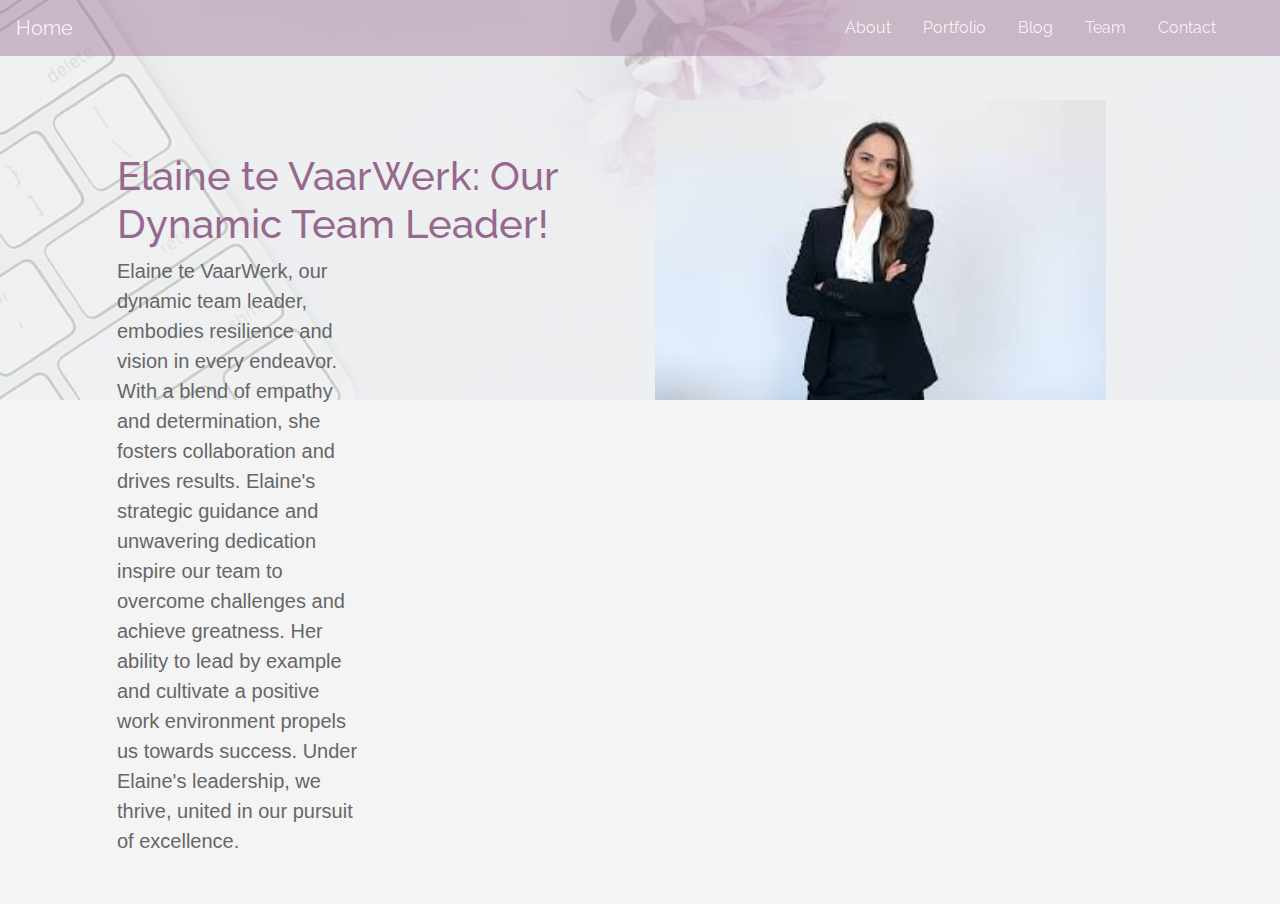
==== elaine.html @ 9a52df8c "first commit" ====
<!DOCTYPE html>
<html lang="en">
<head>
	<title>Bootstrap 5 landing page</title>
	 <!-- add bootstrap css file -->

      <link rel="stylesheet" type="text/css" href="css/bootstrap.min.css">
      <link rel="stylesheet" type="text/css" href="css/main.css">

</head>
<body>
  <!-- navbar -->

  <nav class="navbar navbar-expand-lg fixed-top ">
	  <a class="navbar-brand" href="index.html">Home</a>
	  <button class="navbar-toggler" type="button" data-toggle="collapse" data-target="#navbarSupportedContent" aria-controls="navbarSupportedContent" aria-expanded="false" aria-label="Toggle navigation">
	    <span class="navbar-toggler-icon"></span>
	  </button>

	  <div class="collapse navbar-collapse " id="navbarSupportedContent">
	    <ul class="navbar-nav mr-4">
	      
	      <li class="nav-item">
	        <a class="nav-link" data-value="about" href="index.html#about">About</a>
	      </li>
	      <li class="nav-item">
	        <a class="nav-link " data-value="portfolio" href="index.html#portfolio">Portfolio</a>
	      </li>
	      <li class="nav-item">
	        <a class="nav-link " data-value="blog" href="index.html#blog">Blog</a>
	      </li>
	      <li class="nav-item">
	        <a class="nav-link " data-value="team" href="index.html#team">
	        Team</a>
	      </li>
	      <li class="nav-item">
	        <a class="nav-link " data-value="contact" href="index.html#contact">Contact</a>
	      </li>
	    </ul>
	    
	  </div>
</nav>
<!-- header -->
<header class="header ">
  <div class="overlay"></div>
   <div class="container">
   	  <div class="row">
   	  	<div class="col-lg-6 col-md-6 col-sm-12">
	   	  <div class="description ">
	  	<h1>
            Elaine te VaarWerk: Our Dynamic Team Leader!
        </h1>
	  		<p>
                Elaine te VaarWerk, our dynamic team leader, embodies resilience and vision in every endeavor.
                With a blend of empathy and determination, she fosters collaboration and drives results. Elaine's 
                strategic guidance and unwavering dedication inspire our team to overcome challenges and achieve
                greatness. Her ability to lead by example and cultivate a positive work environment propels us 
                towards success. Under Elaine's leadership, we thrive, united in our pursuit of excellence.</p>
	  	
	  </div>
	   	</div>
	   	<div class="col-lg-6 col-md-6 col-sm-12">
	   		<img src="images/lady2.jpg" class="" alt="Pravish Gordan" style="height: 300px; margin-top: 100px;">
	   	</div>
	   </div>
   </div>
  
</header>
---- css/main.css ----
@import url('https://fonts.googleapis.com/css?family=Raleway');

body{
	padding: 0;
	margin: 0;
	background:#f4f4f4;

}
html,h1,h2,h3,h4,h5,h6,a{
	font-family: "Raleway";
}

::-webkit-scrollbar {
  width: 20px;
}

/* Track */
::-webkit-scrollbar-track {
  box-shadow: inset 0 0 5px grey;
  border-radius: 10px;
}
::-webkit-scrollbar{width : 15px;  }
/* Handle */
::-webkit-scrollbar-thumb {
  background: rgb(138, 49, 156);
  border-radius: 10px;
}

.navbar{
	background:#96688e69;
}
.nav-link , .navbar-brand{
	color: #f4f4f4;
	cursor: pointer;
}
.nav-link{
	margin-right: 1em !important;
}
.nav-link:hover{
	background: #f4f4f4;
	color:#96688e;

}
.navbar-collapse{
 justify-content: flex-end;
}
.navbar-toggler{
  background:#fff !important;
}

/*header style*/
.header{
	position: relative;
	background-image: url('../images/background.jpg');

	background-size: cover;
	background-position: center;
}
.overlay{
	position: absolute;
	min-height: 100%;
	min-width: 100%;
	left: 0;
	top: 0;
	background: rgba(244, 244, 244, 0.79);
}
.description{
    position: absolute;
    top: 30%;
    margin: auto;
    padding: 2em;

}
.description h1{
	color:#96688e ;
}
.description p{
	color:#666;
	font-size: 20px;
	width: 50%;
	line-height: 1.5;
}
.description button{
	border:1px  solid #96688e;
	background:#96688e;
	color:#fff;
}
.about{
	margin: 4em 0;
	padding: 1em;
	position: relative;
}
.about h1{
	color:#96688e;
	margin: 2em;
}
.about img{
	height: 100%;
    width: 100%;
    border-radius: 50%
}
.about span{
	display: block;
	color: #888;
	position: absolute;
	left: 115px;
}
.about .desc{
	padding: 2em;
	border-left:4px solid #8c1071;
}
.about .desc h3{
	color: #8c1071;
}
.about .desc p{
	line-height:2;
	color:#888;
}


/*Portfolio*/
.portfolio{
	margin: 4em 0;
    position: relative;	
}
.portfolio h1{
	color:#96688e;
	margin: 2em;	
}
.portfolio img{
	 height: 15rem;
	 width: 100%;
	 margin: 1em;

	

}

/*blog style*/

.blog{
	margin: 4em 0;
	position: relative;	
}
.blog h1{
	color:#96688e;
	margin: 2em;	
}
.blog .card{
	box-shadow: 0 0 20px #ccc;
}
.blog .card img{
	width: 100%;
	height: 12em;
}
@media and (max-width: 768px){
 .team .item img{
 	width: 100%;
 }	
}
.blog .card-title{
	color:#96688e;
	 
}
.blog .card-body{
	padding: 1em;
}
.team{
	margin: 4em 0;
	position: relative;

}
.team h1{
	color:#96688e;
	margin: 2em;	
}
.team .item{
	position: relative;
	overflow: hidden;	
}
.team .des{
	background: #96688e;
	color: #fff;
	text-align: center;
	border-top-right-radius: 93%;
	transition:.3s ease-in-out;
	position: absolute;
	width: 88%;
	bottom: 24px;


}
.team .item:hover .des{
	height: 100%;
	background:#1b02207d;
    position: absolute;
	width: 89%;
	padding: 5em;
	top: 0;
	border-top-right-radius: 0;
}
.contact-form{
	margin: 6em 0;
	position: relative;		
}

.contact-form h1{
	padding:2em 1px;
	color: #96688e; 
}
.contact-form .right{
	max-width: 600px;
}
.contact-form .right .btn-secondary{
	background:  #96688e;
	color: #fff;
	border:0;
}
.contact-form .right .form-control::placeholder{
	color: #888;
	font-size: 16px;
}
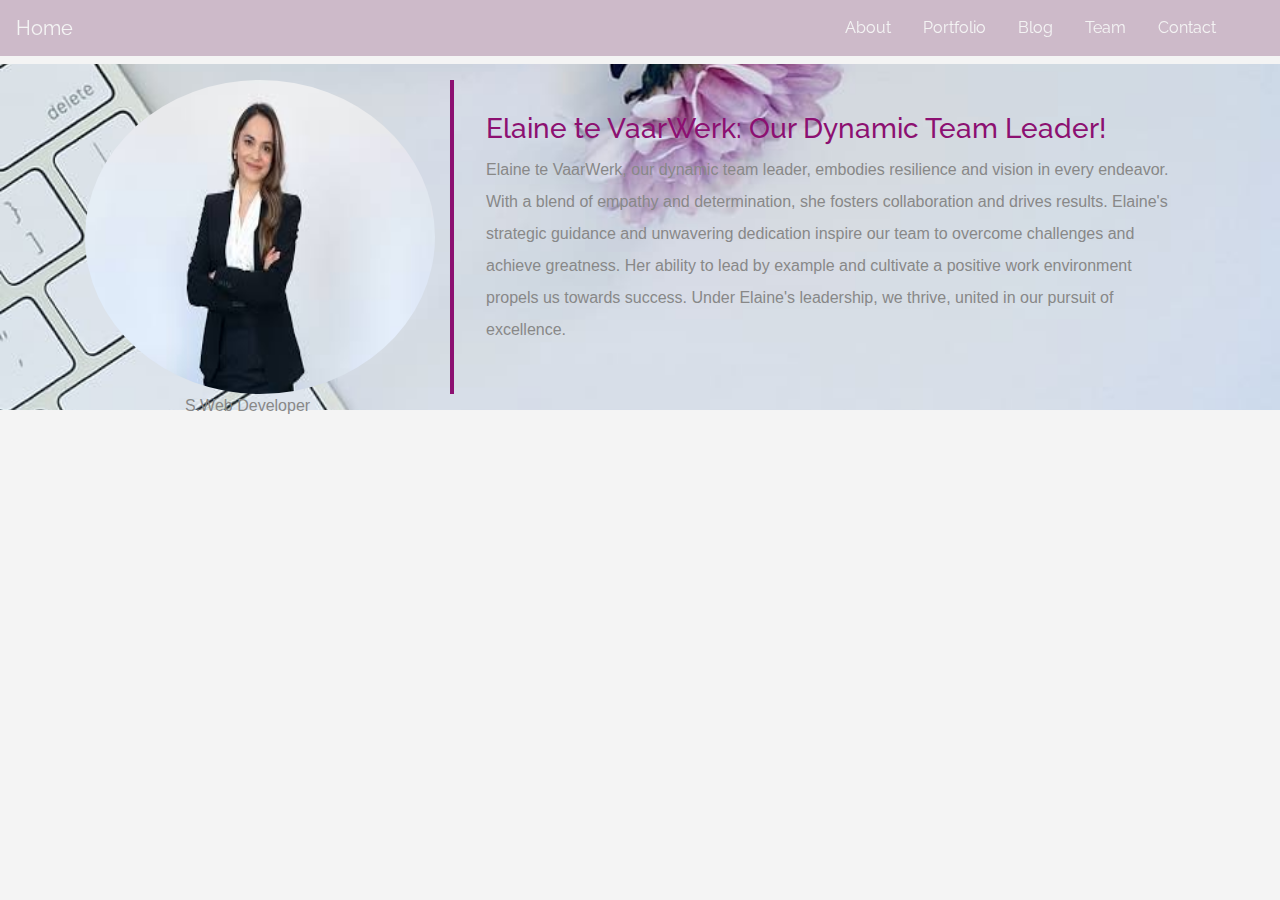
==== commit 3048a4b7: "Design changes" ====
--- a/elaine.html
+++ b/elaine.html
@@ -39,30 +39,28 @@
 	    </ul>
 	    
 	  </div>
-</nav>
-<!-- header -->
+</nav> 
+   <!-- header -->
 <header class="header ">
-  <div class="overlay"></div>
-   <div class="container">
-   	  <div class="row">
-   	  	<div class="col-lg-6 col-md-6 col-sm-12">
-	   	  <div class="description ">
-	  	<h1>
-            Elaine te VaarWerk: Our Dynamic Team Leader!
-        </h1>
-	  		<p>
-                Elaine te VaarWerk, our dynamic team leader, embodies resilience and vision in every endeavor.
-                With a blend of empathy and determination, she fosters collaboration and drives results. Elaine's 
-                strategic guidance and unwavering dedication inspire our team to overcome challenges and achieve
-                greatness. Her ability to lead by example and cultivate a positive work environment propels us 
-                towards success. Under Elaine's leadership, we thrive, united in our pursuit of excellence.</p>
-	  	
-	  </div>
-	   	</div>
-	   	<div class="col-lg-6 col-md-6 col-sm-12">
-	   		<img src="images/lady2.jpg" class="" alt="Pravish Gordan" style="height: 300px; margin-top: 100px;">
-	   	</div>
-	   </div>
-   </div>
+	<div class="about" id="about">
+	 <div class="container">
+		 <div class="row">
+			 <div class="col-lg-4 col-md-4 col-sm-12">
+				 <img src="images/lady2.jpg" class="img-fluid">
+				 <span class="text-justify">S.Web Developer</span>
+			 </div>
+			 <div class="col-lg-8 col-md-8 col-sm-12 desc">
+			   
+				 <h3>Elaine te VaarWerk: Our Dynamic Team Leader!</h3>
+				 <p>
+					Elaine te VaarWerk, our dynamic team leader, embodies resilience and vision in every endeavor.
+					With a blend of empathy and determination, she fosters collaboration and drives results. Elaine's 
+					strategic guidance and unwavering dedication inspire our team to overcome challenges and achieve
+					greatness. Her ability to lead by example and cultivate a positive work environment propels us 
+					towards success. Under Elaine's leadership, we thrive, united in our pursuit of excellence.</p> 
+			 </div>
+		 </div>
+	 </div>
+ </div>
   
 </header>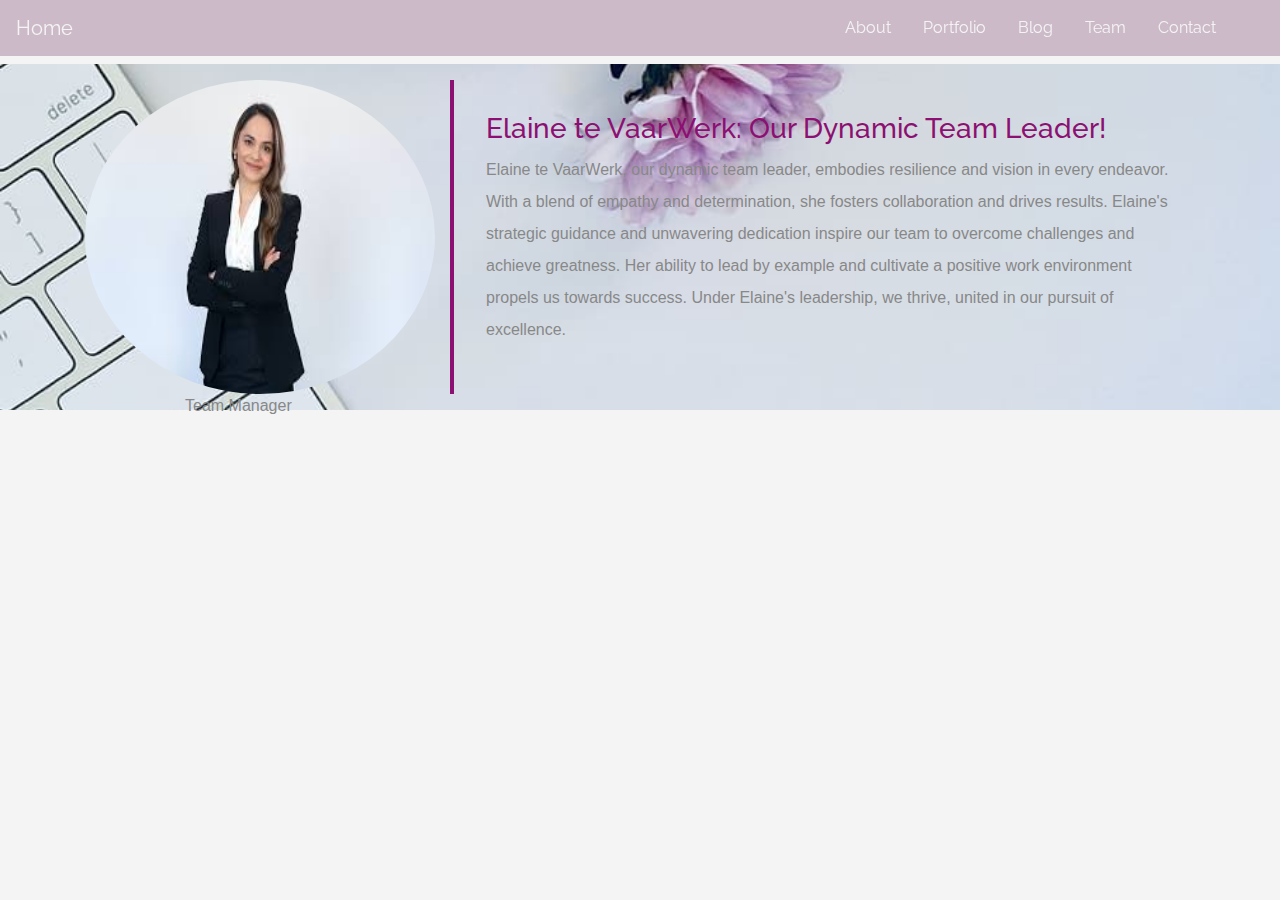
==== commit 555522c5: "Job description changes" ====
--- a/elaine.html
+++ b/elaine.html
@@ -47,7 +47,7 @@
 		 <div class="row">
 			 <div class="col-lg-4 col-md-4 col-sm-12">
 				 <img src="images/lady2.jpg" class="img-fluid">
-				 <span class="text-justify">S.Web Developer</span>
+				 <span class="text-justify">Team Manager</span>
 			 </div>
 			 <div class="col-lg-8 col-md-8 col-sm-12 desc">
 			   
